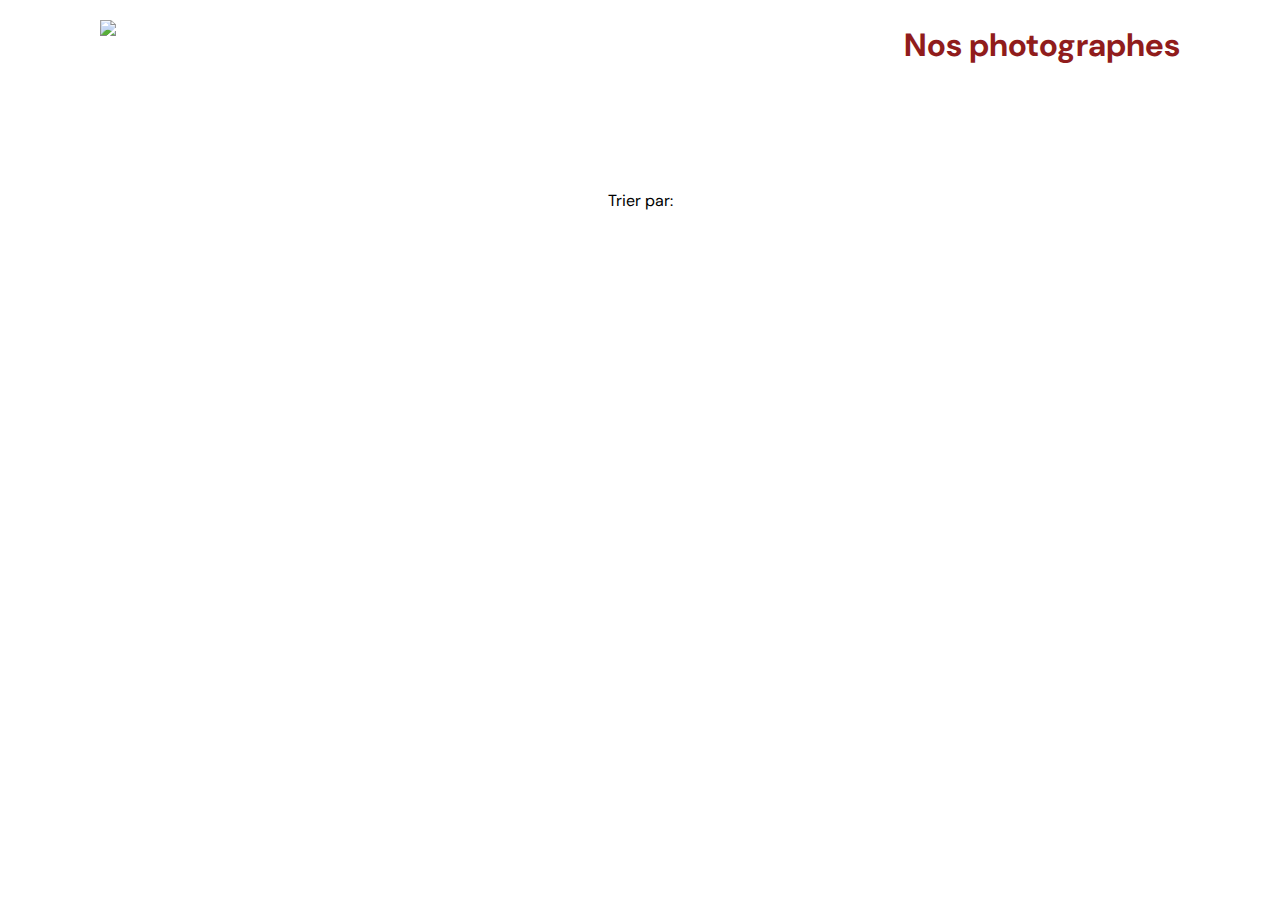
==== Front-End-Fisheye-main/index.html @ 6529ad07 "Création du lien vers  fontawesome.com" ====
<!DOCTYPE html>
<html>
  <head>
    <link href="css/style.css" rel="stylesheet" type="text/css" />
    <meta charset="utf-8">
    <link rel="icon" type="image/png" href="assets/favicon.png">
    <link href="https://fonts.googleapis.com/css?family=DM+Sans&display=swap" rel="stylesheet">
    <link rel="stylesheet" href="https://cdnjs.cloudflare.com/ajax/libs/font-awesome/6.1.1/css/all.min.css"
    integrity="sha512-KfkfwYDsLkIlwQp6LFnl8zNdLGxu9YAA1QvwINks4PhcElQSvqcyVLLD9aMhXd13uQjoXtEKNosOWaZqXgel0g=="
    crossorigin="anonymous" referrerpolicy="no-referrer" />
    <title>Fisheye</title>
  </head>
  <body>
    <header>
        <img src="assets/images/logo.png" class="logo" />
        <h1>Nos photographes</h1>
    </header>
    <main id="main">
        <div class="photographer_section"></div>
    </main>
    <script src="scripts/factories/Photographer.js"></script>
    <script src="scripts/pages/index.js"></script>
    <script src="scripts/pages/photographer.js"></script>
  </body>
</html>
---- Front-End-Fisheye-main/css/style.css ----
@import url("photographer.css");

* {
    margin: 0;
    padding: 0;
    box-sizing: border-box;
  }

body {
    font-family: "DM Sans", sans-serif;
    margin: 0;
}


header {
    display: flex;
    flex-direction: row;
    justify-content: space-between;
    align-items: center;
    height: 90px;
}

h1 {
    color: #901C1C;
    margin-right: 100px;
}

.logo {
    height: 50px;
    margin-left: 100px;
}

.photographer_section {
    display: grid;
    grid-template-columns: 1fr 1fr 1fr;
    gap: 70px;
    margin-top: 100px;
}

.photographer_section article {
    justify-self: center;
    display: flex;
    justify-content: center;
    align-items: center;
    flex-direction: column;
}

.photographer_section article h2 {
    color: #D3573C;
    font-size: 25px;
    margin-bottom: 0;
}

.photographer_section article img {
    height: 200px;
    width: 200px;
    border-radius: 100px;
    object-fit: cover;
}

.photographer_section article p {
    margin: 5px;
    color: #901c1c;
    font-size: 13px;
}

.photographer_section article .tagline {
    color: #000;
    font-size: 11px;
    margin: 0;
}

.photographer_section article .price {
    color: #757575;
    font-size: 12px;
    margin-top: 4px;
}
/*jusqu'à cette ligne, nous avons stylisé la page index.html telle qu'elle apparaît dans figma.*/

.photograph-header {
    background-color: #FAFAFA;
    width: 90%;
    height: 300px;
    display: flex;
    justify-content: space-between;
    padding: 0 30px 0 30px;
    align-items: center;
    max-width: 1240px;
  }

  #photograph-img {
    display: block;
    margin: 0 auto;
    height: 200px;
    width: 200px;
    border-radius: 100px;
    object-fit: cover;
  }

  #photograph-name {
    color: #d3573c;
    font-size: 35px;
    margin-bottom: 0;
  }

  #photograph-city {
    display: block;
    color: #901c1c;
    font-size: 13px;
  }

  #photograph-tagline {
    display: block;
    color: #757575;
    font-size: 14px;
    margin-top: 4px;
  }

  #main {
    display: flex;
    flex-direction: column;
    align-items: center;
    position: relative;
  }

  /* de la ligne 80 à 123 style du HEADER de la page de chaque photographe*/

  .photographer-medias {
    width: 90%;
    max-width: 1240px;
    padding-top: 100px;
    display: flex;
    justify-content: space-between;
    flex-wrap: wrap;
  }

  .photograph-media-item {
    width: 350px;
    height: 350px;
  }

  .photograph-media-item img,
  .photograph-media-item video {
    width: 350px;
    height: 300px;
    border-radius: 5px;
    object-fit: cover;
  }

  /* de la ligne 128 à 148 organiser le style du travail de chaque photographe */
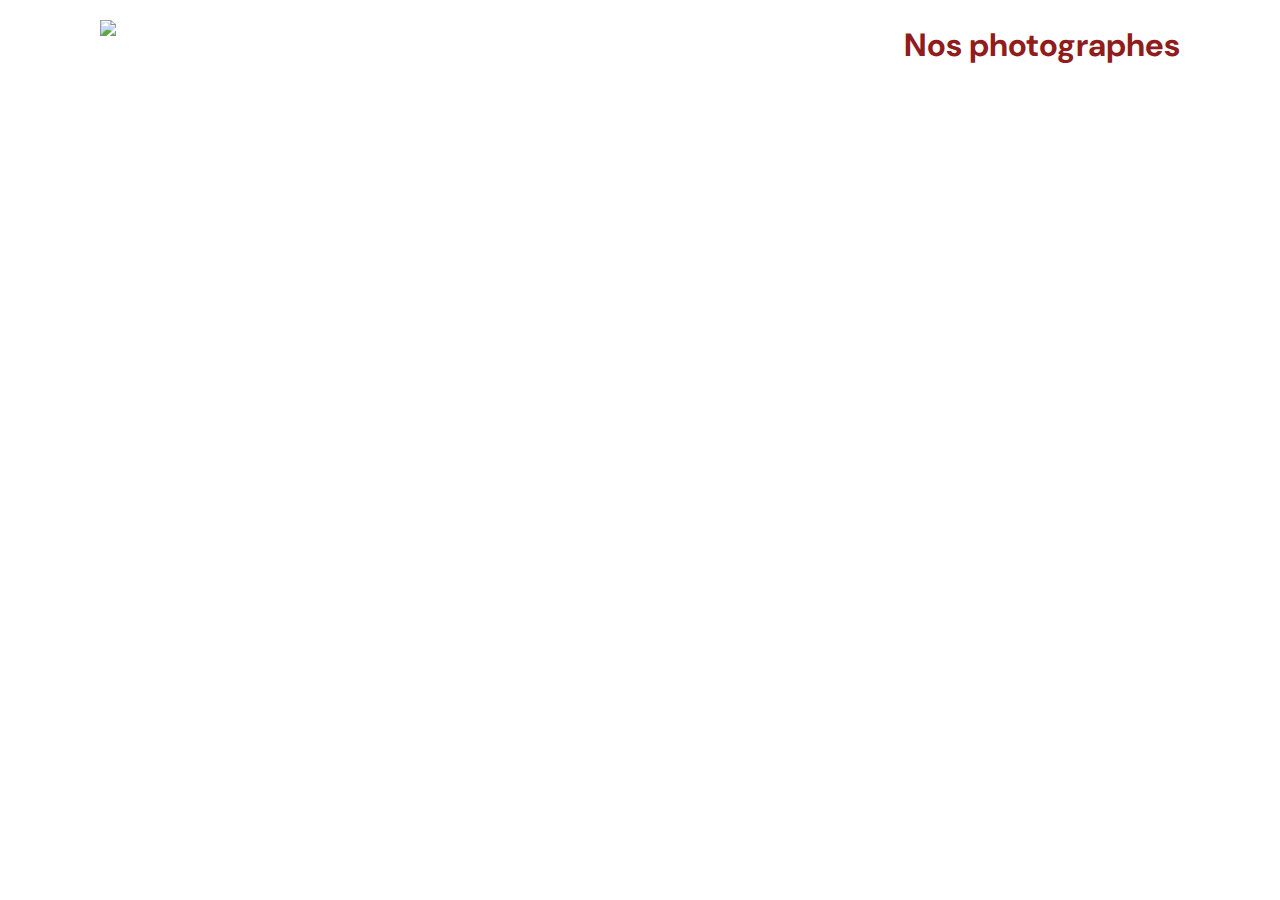
==== commit 0e885bbf: "Modification de l'emplacement des images de l´index.html" ====
--- a/Front-End-Fisheye-main/index.html
+++ b/Front-End-Fisheye-main/index.html
@@ -20,6 +20,5 @@
     </main>
     <script src="scripts/factories/Photographer.js"></script>
     <script src="scripts/pages/index.js"></script>
-    <script src="scripts/pages/photographer.js"></script>
   </body>
 </html>--- a/Front-End-Fisheye-main/css/style.css
+++ b/Front-End-Fisheye-main/css/style.css
@@ -35,6 +35,8 @@
     grid-template-columns: 1fr 1fr 1fr;
     gap: 70px;
     margin-top: 100px;
+    width: 90%;
+    max-width: 1240px;
 }
 
 .photographer_section article {
@@ -128,7 +130,7 @@
   .photographer-medias {
     width: 90%;
     max-width: 1240px;
-    padding-top: 100px;
+    padding-top: 35px;
     display: flex;
     justify-content: space-between;
     flex-wrap: wrap;
@@ -147,4 +149,85 @@
     object-fit: cover;
   }
 
-  /* de la ligne 128 à 148 organiser le style du travail de chaque photographe */+  /* de la ligne 128 à 148 organiser le style du travail de chaque photographe */
+
+  .titleMedia {
+      color: #901C1C;
+    font-size: 20px;
+  }
+
+  .filters {
+    display: flex;
+    justify-content: left;
+    padding: 20px 0;
+    width: 90%;
+  }
+
+  .filters p{
+    text-align: left;
+    margin-right: 20px;
+  }
+
+  .filters select {
+    background-color: #901C1C;
+    color: white;
+    border: 0;
+    border-radius: 3px;
+    padding: 10px;
+  }
+
+  /* a partir de la ligne 178 ; style de l´information de chaque media*/
+
+  .photograph-media-item_bottom{
+    display: flex;
+    justify-content: space-between;
+    width: 350px;
+  }
+
+  .fa-solid, .fas {
+    color: #901C1C;
+    padding-top: 8px;
+  }
+
+  .photograph-media-item_bottom-likes {
+    display: flex;
+    justify-content: right;
+    align-items: center;
+    color: #901c1c;
+    font-size: 20px;
+    margin-right: 10px;
+  }
+
+  .photograph-media-item_bottom div {
+    display: flex;
+  }
+
+  /* a partir de la ligne 204 donner du style au Rectangle total likes */
+
+  .sum-info {
+    display: flex;
+    justify-content: space-between;
+    padding: 18px 34px;
+    position: fixed;
+    bottom: 0;
+    right: 50px;
+    border-radius: 5px 5px 0 0;
+    width: 376px;
+    height: 60px;
+    background-color: #db8876;
+    color: #000000;
+  }
+
+  #photograph-infos-price {
+    color: #000000;
+    font-size: 20px;
+  }
+
+  #photograph-infos-likes {
+    color: #000000;
+    font-size: 20px;
+  }
+
+  #photograph-infos-likes .fa-solid, .fas{
+    color: #000000;
+  }